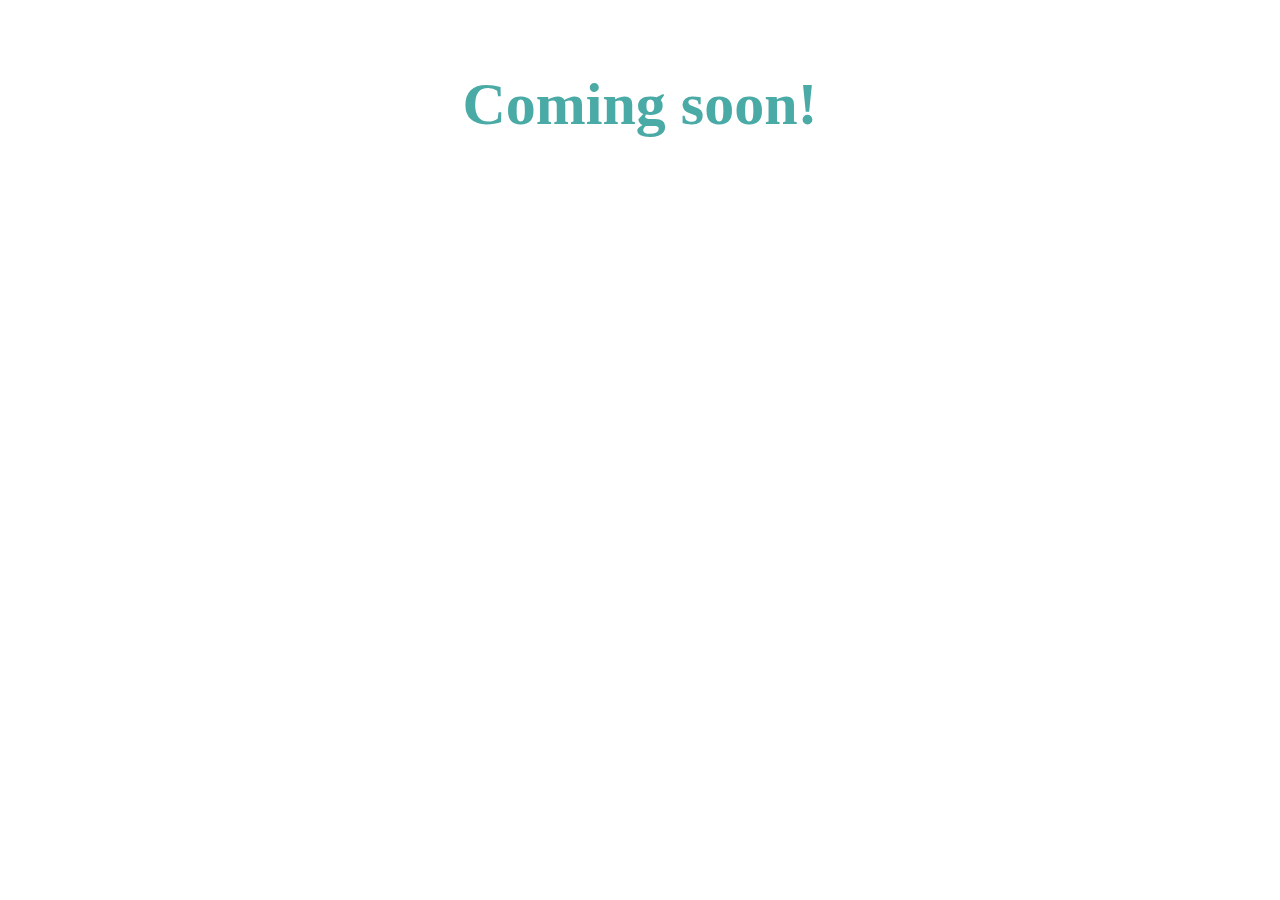
==== comingsoon.html @ b5647651 "positioned portfolio page and other updates" ====
<!DOCTYPE html>

<html>
	<head>
	</head>
		<style>

		h1 {
			color: #4aaaa5;
			text-align: center;
			padding: 30px;	
			font-size: 60px;
			font-family: "Georgia", "Times", "serif";
			font-weight: bold;
		}
		</style>

	<body>
		<h1> Coming soon! </h1>
	</body>
</html>
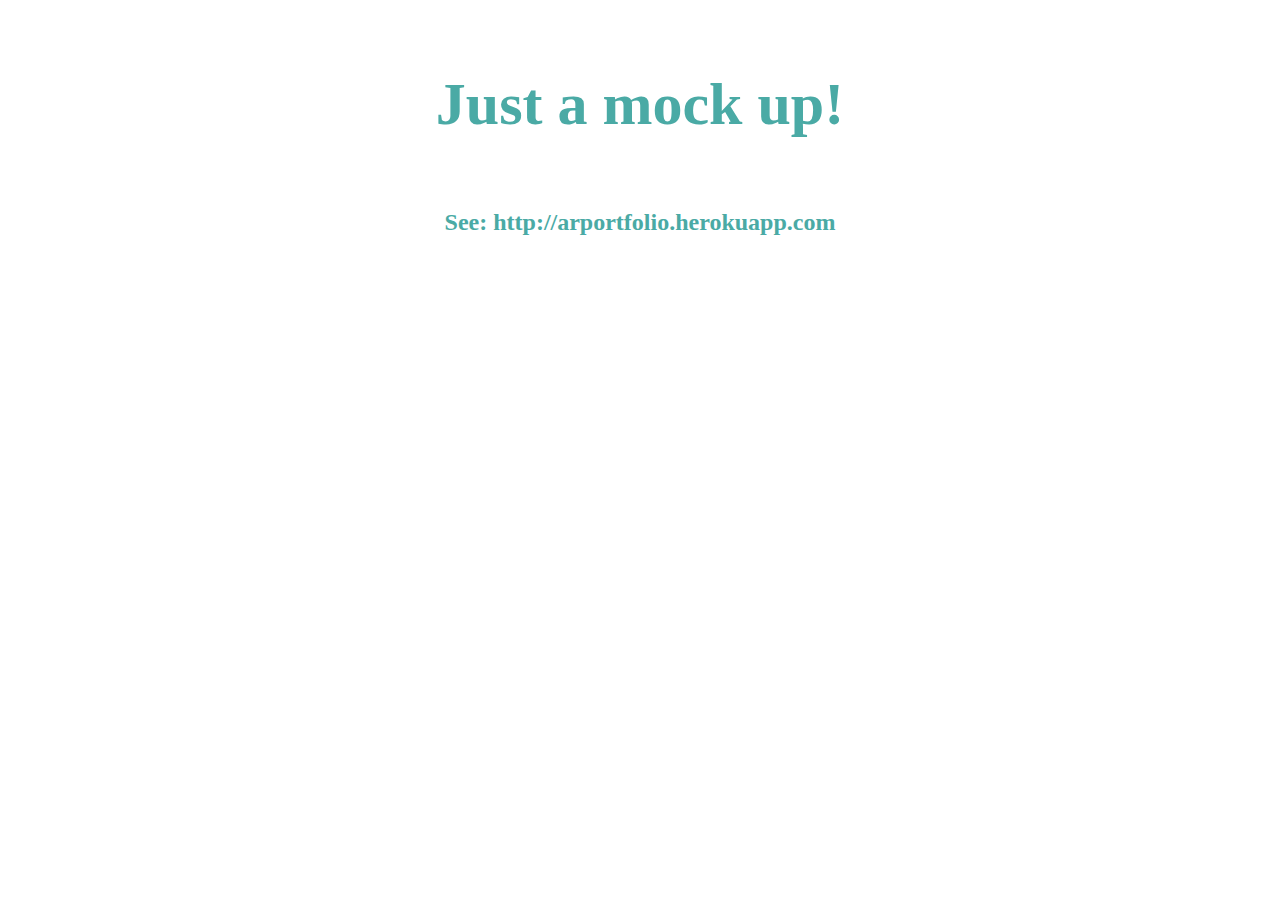
==== commit e317f200: "updated links" ====
--- a/comingsoon.html
+++ b/comingsoon.html
@@ -1,21 +1,38 @@
 <!DOCTYPE html>
 
 <html>
-	<head>
-	</head>
+	<head>	
+		<title> Placeholder</title>
+	
 		<style>
 
-		h1 {
-			color: #4aaaa5;
-			text-align: center;
-			padding: 30px;	
-			font-size: 60px;
-			font-family: "Georgia", "Times", "serif";
-			font-weight: bold;
-		}
+			body {
+				margin: 0 auto;
+				text-align: center;
+				color: #4aaaa5;
+				font-family: "Georgia", "Times", "serif";
+				font-weight: bold;
+			}
+
+			h1 {
+				padding: 30px;	
+				font-size: 60px;
+				
+			}
+
+			a {
+				color: #4aaaa5;
+				text-decoration: none;
+			}
+
+				a:hover {
+					color: #1b1c1d;;
+				}
+
 		</style>
-
+</head>
 	<body>
-		<h1> Coming soon! </h1>
+		<h1> Just a mock up! </h1>
+		<h2> See: <a href="http://arportfolio.herokuapp.com"> http://arportfolio.herokuapp.com</a></h2>
 	</body>
 </html>